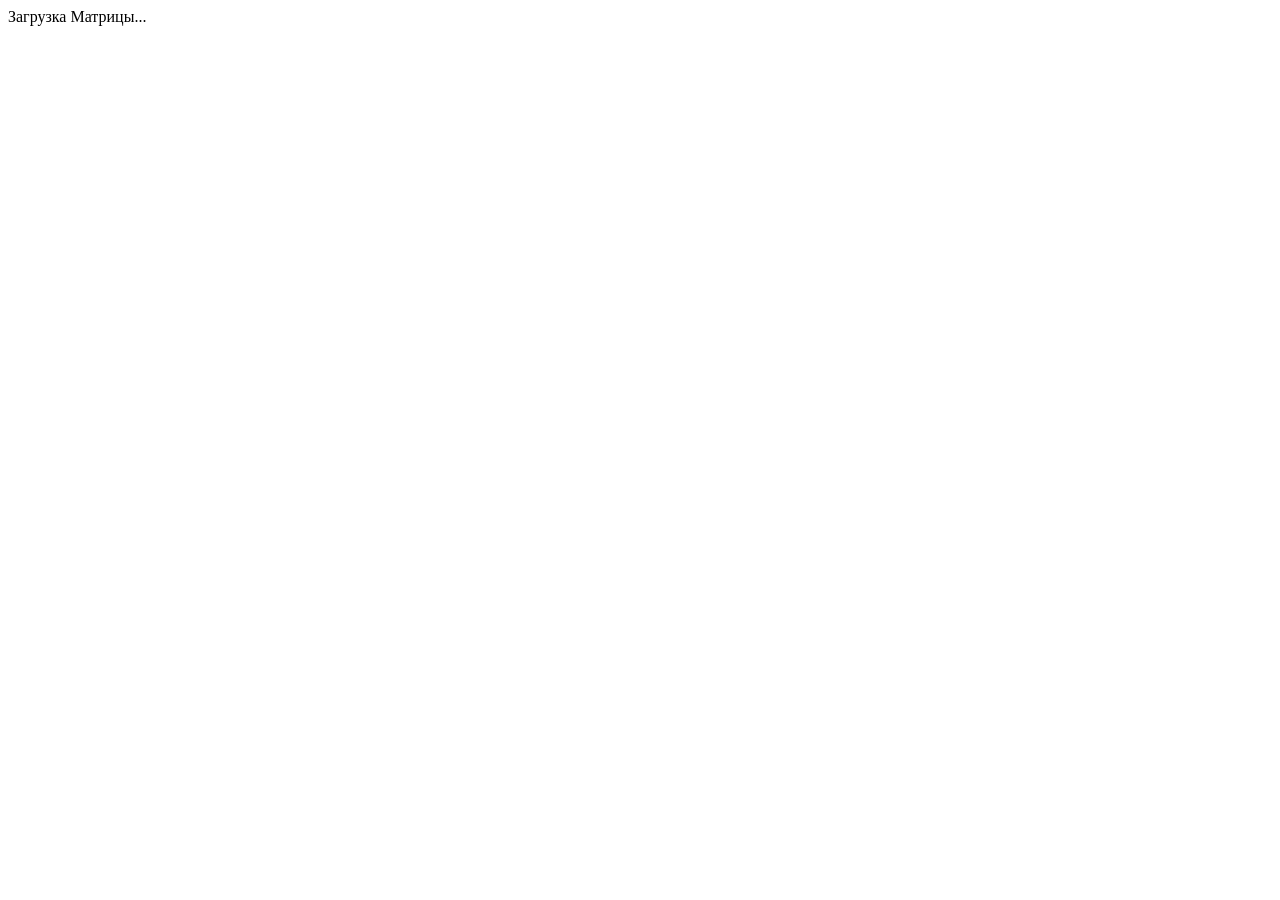
==== index.html @ 638c7be4 "New space" ====
<!DOCTYPE html>
<html lang="ru">
<head>
  <meta charset="UTF-8">
  <title>Bunker Knowledge Base</title>
  <meta http-equiv="X-UA-Compatible" content="IE=edge,chrome=1" />
  <meta name="description" content="Инструкции по настройке VPN и инструментов обхода блокировок">
  <meta name="viewport" content="width=device-width, initial-scale=1.0, minimum-scale=1.0">
  <!-- Theme: Dark -->
  <link rel="stylesheet" href="//cdn.jsdelivr.net/npm/docsify@4/lib/themes/dark.css">
  <style>
    :root { --theme-color: #00ff41; }
    .sidebar { background-color: #0f0f0f; }
    .content { background-color: #050505; }
  </style>
</head>
<body>
  <div id="app">Загрузка Матрицы...</div>
  <script>
    window.$docsify = {
      name: 'Morpheus Lab',
      repo: 'https://github.com/PinkmanXXX/pinkman_manuals',
      loadSidebar: true,
      subMaxLevel: 2,
      coverpage: false,
      auto2top: true
    }
  </script>
  <!-- Docsify v4 -->
  <script src="//cdn.jsdelivr.net/npm/docsify@4"></script>
</body>
</html>
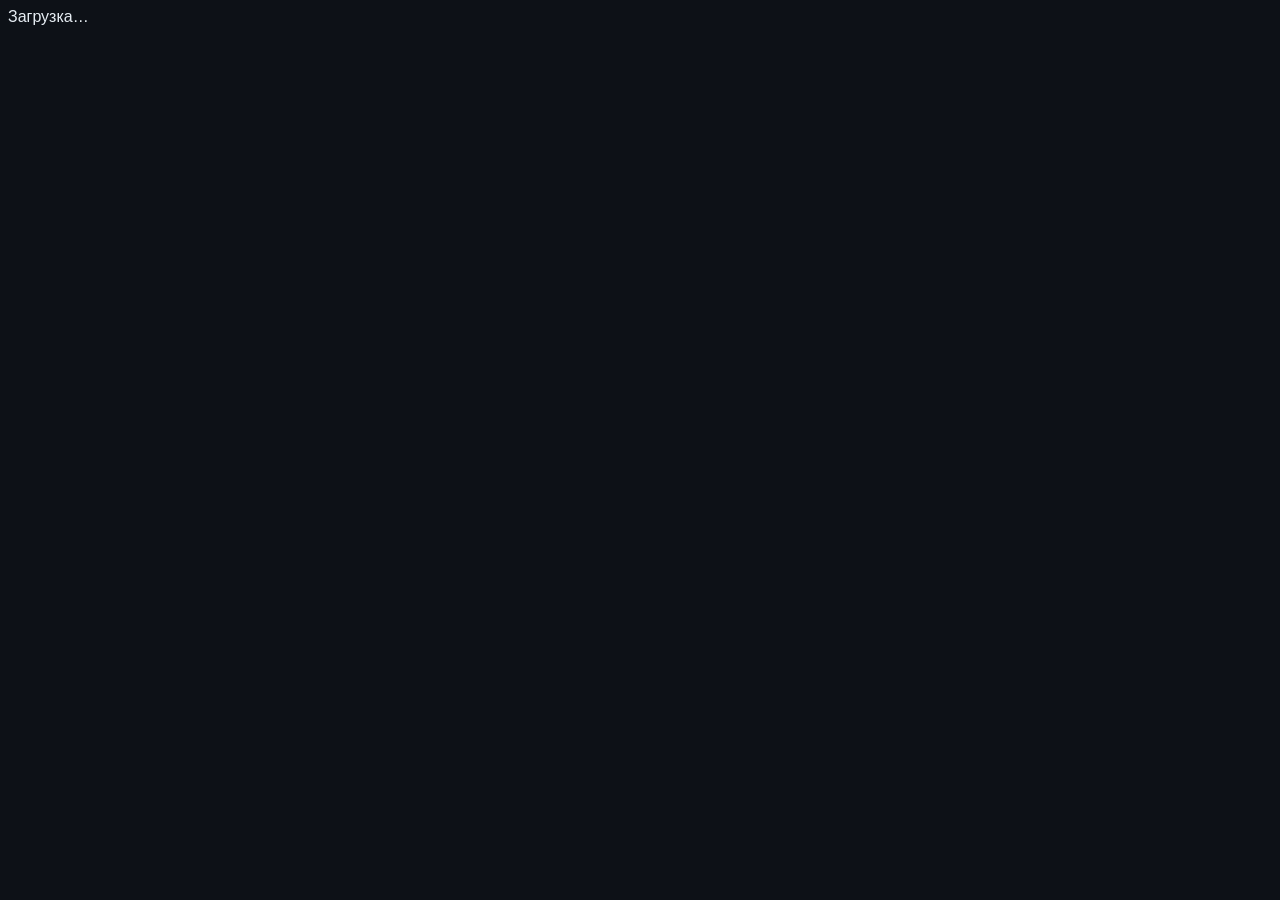
==== commit 0609162c: "Новое оформление: README в стиле XKeen, свои иллюстрации, актуальные инструкции - README: баннер, бе" ====
--- a/index.html
+++ b/index.html
@@ -2,31 +2,68 @@
 <html lang="ru">
 <head>
   <meta charset="UTF-8">
-  <title>Bunker Knowledge Base</title>
-  <meta http-equiv="X-UA-Compatible" content="IE=edge,chrome=1" />
-  <meta name="description" content="Инструкции по настройке VPN и инструментов обхода блокировок">
+  <title>Pinkman Manuals</title>
+  <meta name="description" content="Пошаговые инструкции: VPN-сервер на 3X-UI и Hysteria2, каскадный VPN, XKeen на роутерах Keenetic">
   <meta name="viewport" content="width=device-width, initial-scale=1.0, minimum-scale=1.0">
-  <!-- Theme: Dark -->
-  <link rel="stylesheet" href="//cdn.jsdelivr.net/npm/docsify@4/lib/themes/dark.css">
+  <meta name="theme-color" content="#0d1117">
+  <link rel="icon" href="data:image/svg+xml,<svg xmlns='http://www.w3.org/2000/svg' viewBox='0 0 100 100'><text y='.9em' font-size='90'>🕶️</text></svg>">
+  <link rel="stylesheet" href="https://cdn.jsdelivr.net/npm/docsify@4/lib/themes/dark.css">
   <style>
-    :root { --theme-color: #00ff41; }
-    .sidebar { background-color: #0f0f0f; }
-    .content { background-color: #050505; }
+    :root {
+      --theme-color: #3fb950;
+      --bg: #0d1117;
+      --panel: #161b22;
+      --line: #30363d;
+      --text: #e6edf3;
+      --muted: #8b949e;
+    }
+    body { background: var(--bg); color: var(--text); font-family: Inter, -apple-system, "Segoe UI", Roboto, sans-serif; }
+    .content { background: var(--bg); }
+    .sidebar { background: var(--panel); border-right: 1px solid var(--line); }
+    .sidebar > h1 a { color: var(--text); font-weight: 800; }
+    .sidebar ul li a { color: var(--muted); }
+    .sidebar ul li.active > a { color: var(--theme-color); border-right: 2px solid var(--theme-color); }
+    .sidebar-toggle { background: var(--panel); }
+    .markdown-section { max-width: 820px; }
+    .markdown-section h1 { font-weight: 800; }
+    .markdown-section h2 { border-bottom: 1px solid var(--line); padding-bottom: .3em; }
+    .markdown-section p, .markdown-section li { color: var(--text); }
+    .markdown-section code { background: var(--panel); color: #7ee787; border-radius: 6px; }
+    .markdown-section pre { background: var(--panel); border: 1px solid var(--line); border-radius: 10px; }
+    .markdown-section pre > code { color: var(--text); }
+    .markdown-section img { border-radius: 14px; }
+    .markdown-section table { display: table; width: 100%; }
+    .markdown-section tr:nth-child(2n) { background: var(--panel); }
+    .markdown-section td, .markdown-section th { border-color: var(--line); }
+    .search input { background: var(--bg); border: 1px solid var(--line); border-radius: 8px; color: var(--text); }
+    .docsify-copy-code-button { background: var(--theme-color) !important; color: #0d1117 !important; border-radius: 6px; }
+    .docsify-pagination-container { border-top-color: var(--line); }
   </style>
 </head>
 <body>
-  <div id="app">Загрузка Матрицы...</div>
+  <div id="app">Загрузка…</div>
   <script>
     window.$docsify = {
-      name: 'Morpheus Lab',
+      name: 'Pinkman Manuals',
       repo: 'https://github.com/PinkmanXXX/pinkman_manuals',
       loadSidebar: true,
       subMaxLevel: 2,
-      coverpage: false,
-      auto2top: true
+      auto2top: true,
+      search: { placeholder: 'Поиск', noData: 'Ничего не найдено', depth: 3 },
+      copyCode: { buttonText: 'Копировать', successText: 'Скопировано' },
+      pagination: { previousText: 'Назад', nextText: 'Дальше', crossChapter: true },
+      'flexible-alerts': {
+        note: { label: 'Заметка' }, tip: { label: 'Совет' },
+        important: { label: 'Важно' }, warning: { label: 'Внимание' }
+      }
     }
   </script>
-  <!-- Docsify v4 -->
-  <script src="//cdn.jsdelivr.net/npm/docsify@4"></script>
+  <script src="https://cdn.jsdelivr.net/npm/docsify@4"></script>
+  <script src="https://cdn.jsdelivr.net/npm/docsify@4/lib/plugins/search.min.js"></script>
+  <script src="https://cdn.jsdelivr.net/npm/docsify@4/lib/plugins/zoom-image.min.js"></script>
+  <script src="https://cdn.jsdelivr.net/npm/docsify-copy-code@3"></script>
+  <script src="https://cdn.jsdelivr.net/npm/docsify-pagination@2/dist/docsify-pagination.min.js"></script>
+  <script src="https://cdn.jsdelivr.net/npm/docsify-plugin-flexible-alerts@1"></script>
+  <script src="https://cdn.jsdelivr.net/npm/prismjs@1/components/prism-bash.min.js"></script>
 </body>
 </html>
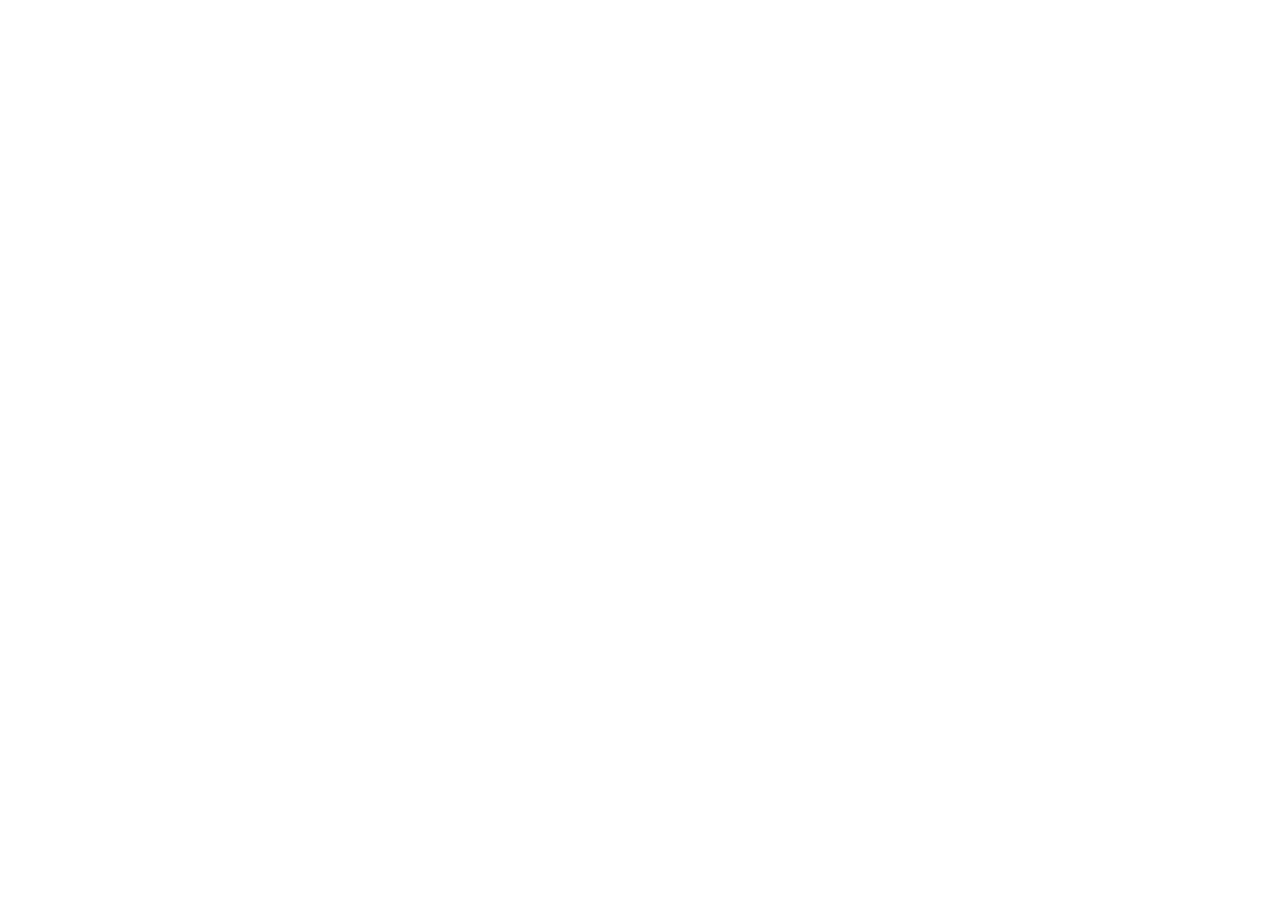
==== commit aebfb157: "Генераторы конфигов Xray и Mihomo для XKeen на GitHub Pages - tools/xray: 04_outbounds.json и 05_rou" ====
--- a/index.html
+++ b/index.html
@@ -1,69 +1,5 @@
 <!DOCTYPE html>
-<html lang="ru">
-<head>
-  <meta charset="UTF-8">
-  <title>Pinkman Manuals</title>
-  <meta name="description" content="Пошаговые инструкции: VPN-сервер на 3X-UI и Hysteria2, каскадный VPN, XKeen на роутерах Keenetic">
-  <meta name="viewport" content="width=device-width, initial-scale=1.0, minimum-scale=1.0">
-  <meta name="theme-color" content="#0d1117">
-  <link rel="icon" href="data:image/svg+xml,<svg xmlns='http://www.w3.org/2000/svg' viewBox='0 0 100 100'><text y='.9em' font-size='90'>🕶️</text></svg>">
-  <link rel="stylesheet" href="https://cdn.jsdelivr.net/npm/docsify@4/lib/themes/dark.css">
-  <style>
-    :root {
-      --theme-color: #3fb950;
-      --bg: #0d1117;
-      --panel: #161b22;
-      --line: #30363d;
-      --text: #e6edf3;
-      --muted: #8b949e;
-    }
-    body { background: var(--bg); color: var(--text); font-family: Inter, -apple-system, "Segoe UI", Roboto, sans-serif; }
-    .content { background: var(--bg); }
-    .sidebar { background: var(--panel); border-right: 1px solid var(--line); }
-    .sidebar > h1 a { color: var(--text); font-weight: 800; }
-    .sidebar ul li a { color: var(--muted); }
-    .sidebar ul li.active > a { color: var(--theme-color); border-right: 2px solid var(--theme-color); }
-    .sidebar-toggle { background: var(--panel); }
-    .markdown-section { max-width: 820px; }
-    .markdown-section h1 { font-weight: 800; }
-    .markdown-section h2 { border-bottom: 1px solid var(--line); padding-bottom: .3em; }
-    .markdown-section p, .markdown-section li { color: var(--text); }
-    .markdown-section code { background: var(--panel); color: #7ee787; border-radius: 6px; }
-    .markdown-section pre { background: var(--panel); border: 1px solid var(--line); border-radius: 10px; }
-    .markdown-section pre > code { color: var(--text); }
-    .markdown-section img { border-radius: 14px; }
-    .markdown-section table { display: table; width: 100%; }
-    .markdown-section tr:nth-child(2n) { background: var(--panel); }
-    .markdown-section td, .markdown-section th { border-color: var(--line); }
-    .search input { background: var(--bg); border: 1px solid var(--line); border-radius: 8px; color: var(--text); }
-    .docsify-copy-code-button { background: var(--theme-color) !important; color: #0d1117 !important; border-radius: 6px; }
-    .docsify-pagination-container { border-top-color: var(--line); }
-  </style>
-</head>
-<body>
-  <div id="app">Загрузка…</div>
-  <script>
-    window.$docsify = {
-      name: 'Pinkman Manuals',
-      repo: 'https://github.com/PinkmanXXX/pinkman_manuals',
-      loadSidebar: true,
-      subMaxLevel: 2,
-      auto2top: true,
-      search: { placeholder: 'Поиск', noData: 'Ничего не найдено', depth: 3 },
-      copyCode: { buttonText: 'Копировать', successText: 'Скопировано' },
-      pagination: { previousText: 'Назад', nextText: 'Дальше', crossChapter: true },
-      'flexible-alerts': {
-        note: { label: 'Заметка' }, tip: { label: 'Совет' },
-        important: { label: 'Важно' }, warning: { label: 'Внимание' }
-      }
-    }
-  </script>
-  <script src="https://cdn.jsdelivr.net/npm/docsify@4"></script>
-  <script src="https://cdn.jsdelivr.net/npm/docsify@4/lib/plugins/search.min.js"></script>
-  <script src="https://cdn.jsdelivr.net/npm/docsify@4/lib/plugins/zoom-image.min.js"></script>
-  <script src="https://cdn.jsdelivr.net/npm/docsify-copy-code@3"></script>
-  <script src="https://cdn.jsdelivr.net/npm/docsify-pagination@2/dist/docsify-pagination.min.js"></script>
-  <script src="https://cdn.jsdelivr.net/npm/docsify-plugin-flexible-alerts@1"></script>
-  <script src="https://cdn.jsdelivr.net/npm/prismjs@1/components/prism-bash.min.js"></script>
-</body>
-</html>
+<html lang="ru"><head><meta charset="utf-8"><title>Pinkman Manuals</title>
+<meta http-equiv="refresh" content="0; url=https://github.com/PinkmanXXX/pinkman_manuals">
+<link rel="canonical" href="https://github.com/PinkmanXXX/pinkman_manuals"></head>
+<body><a href="https://github.com/PinkmanXXX/pinkman_manuals">Инструкции — на GitHub</a></body></html>
